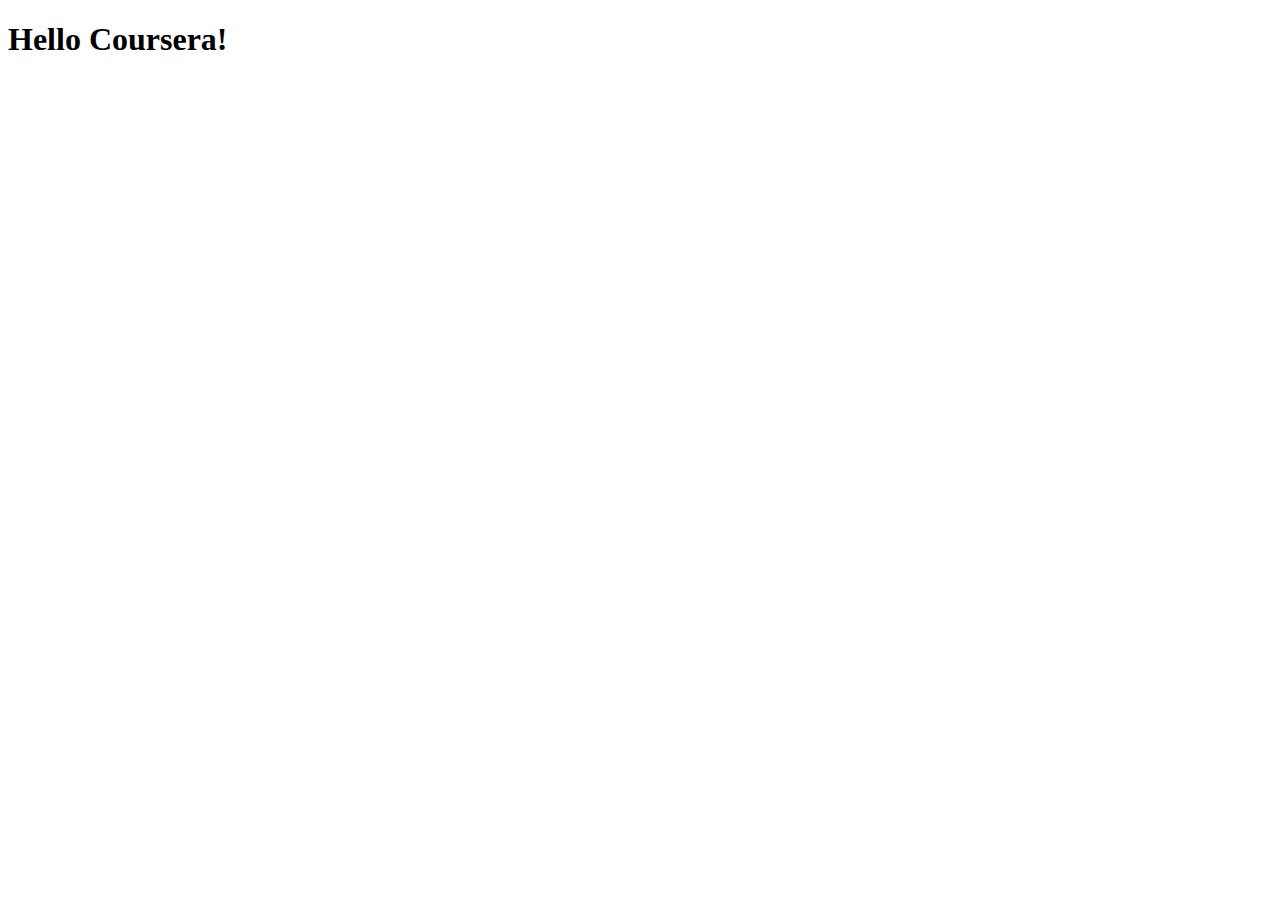
==== sites/index.html @ 10eff65d "My First Page" ====
<!DOCTYPE html>
<html>
<head>
	<meta charset="utf-8">
	<meta name="viewport" content="width=device-width, initial-scale=1">
	<title>Hello Coursera!</title>
</head>
<body>
	<h1>Hello Coursera!</h1>

</body>
</html>
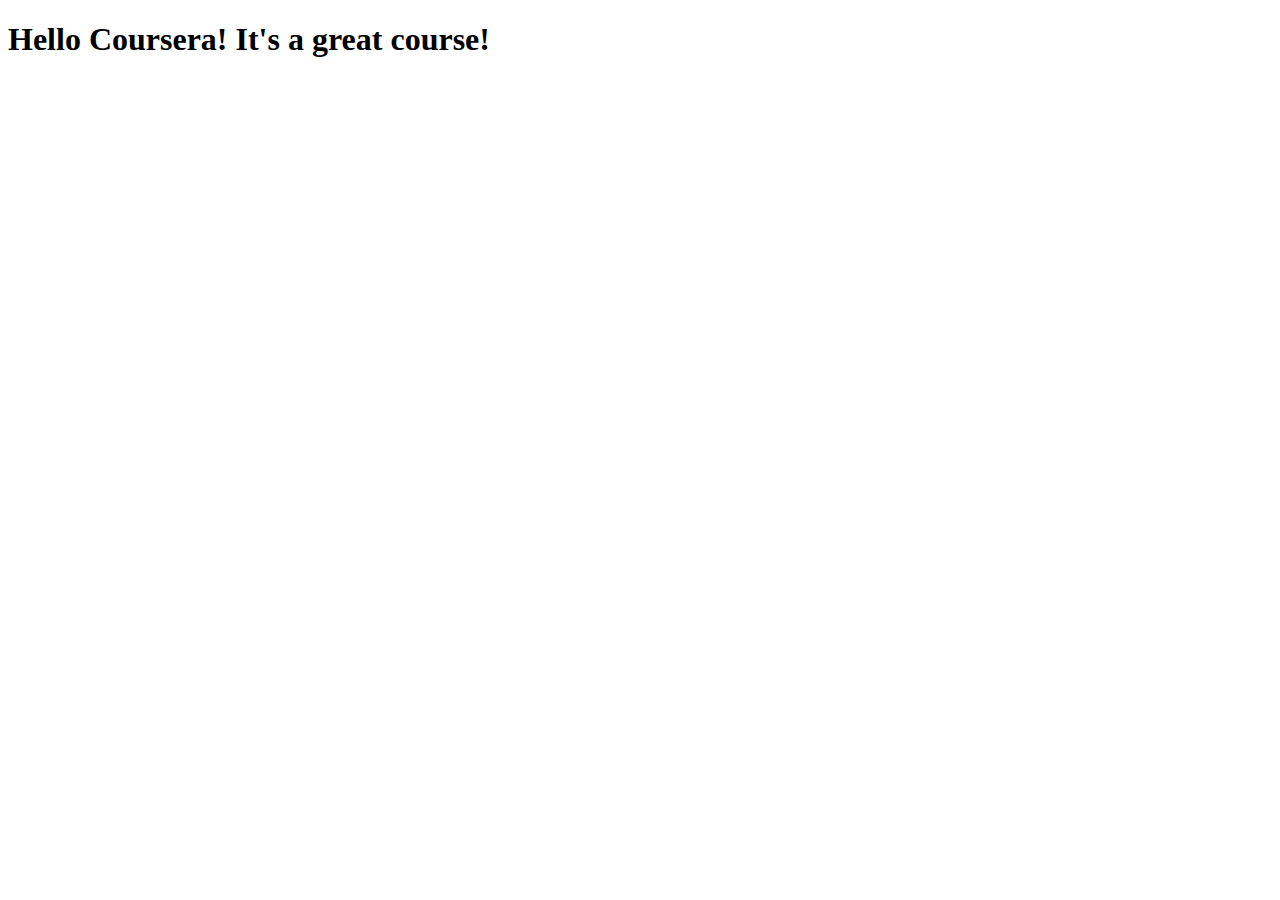
==== commit a3f863b0: "Small addition to our page content." ====
--- a/sites/index.html
+++ b/sites/index.html
@@ -6,7 +6,7 @@
 	<title>Hello Coursera!</title>
 </head>
 <body>
-	<h1>Hello Coursera!</h1>
+	<h1>Hello Coursera! It's a great course!</h1>
 
 </body>
 </html>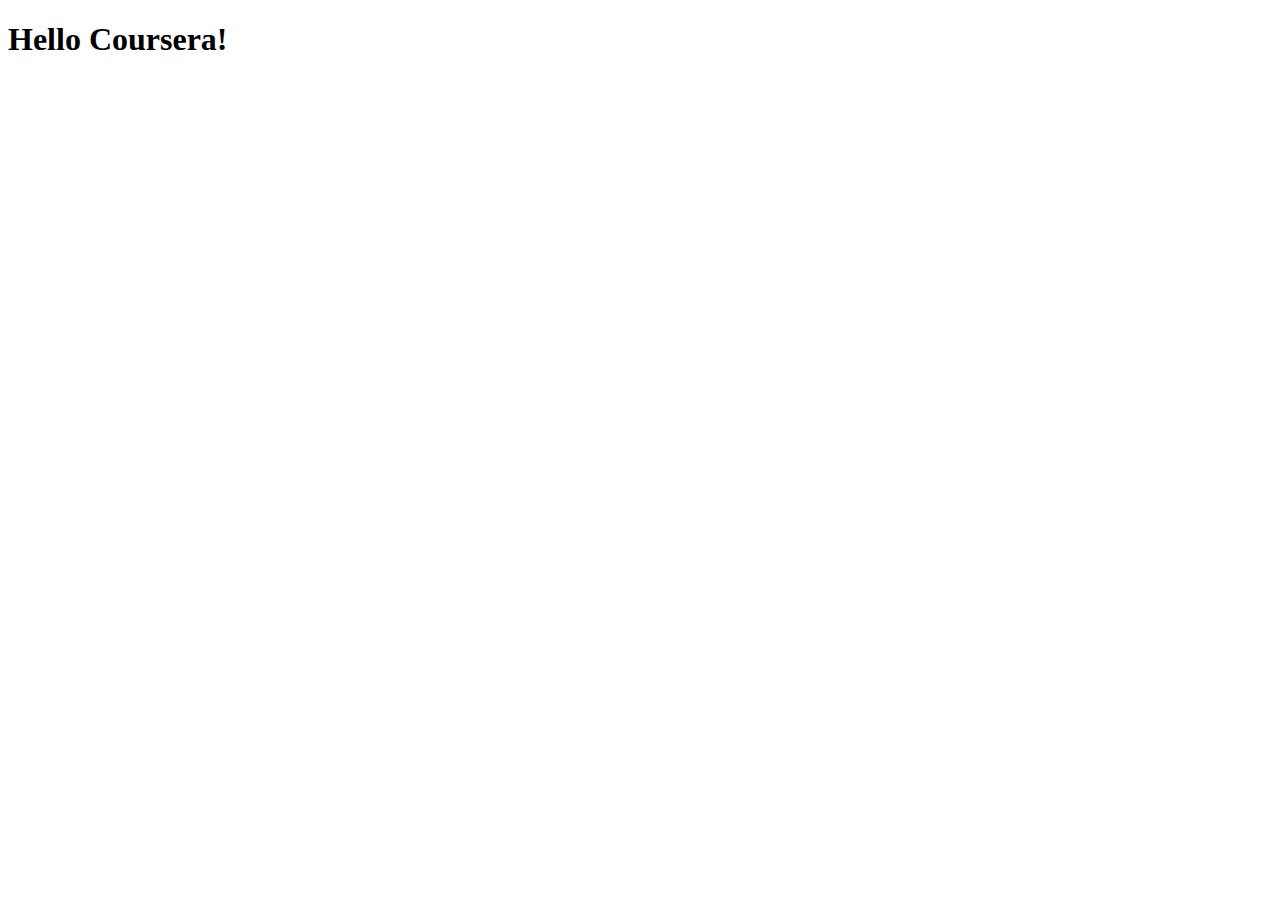
==== commit a5c88ebd: "Update index.html" ====
--- a/sites/index.html
+++ b/sites/index.html
@@ -6,7 +6,7 @@
 	<title>Hello Coursera!</title>
 </head>
 <body>
-	<h1>Hello Coursera! It's a great course!</h1>
+	<h1>Hello Coursera!</h1>
 
 </body>
 </html>